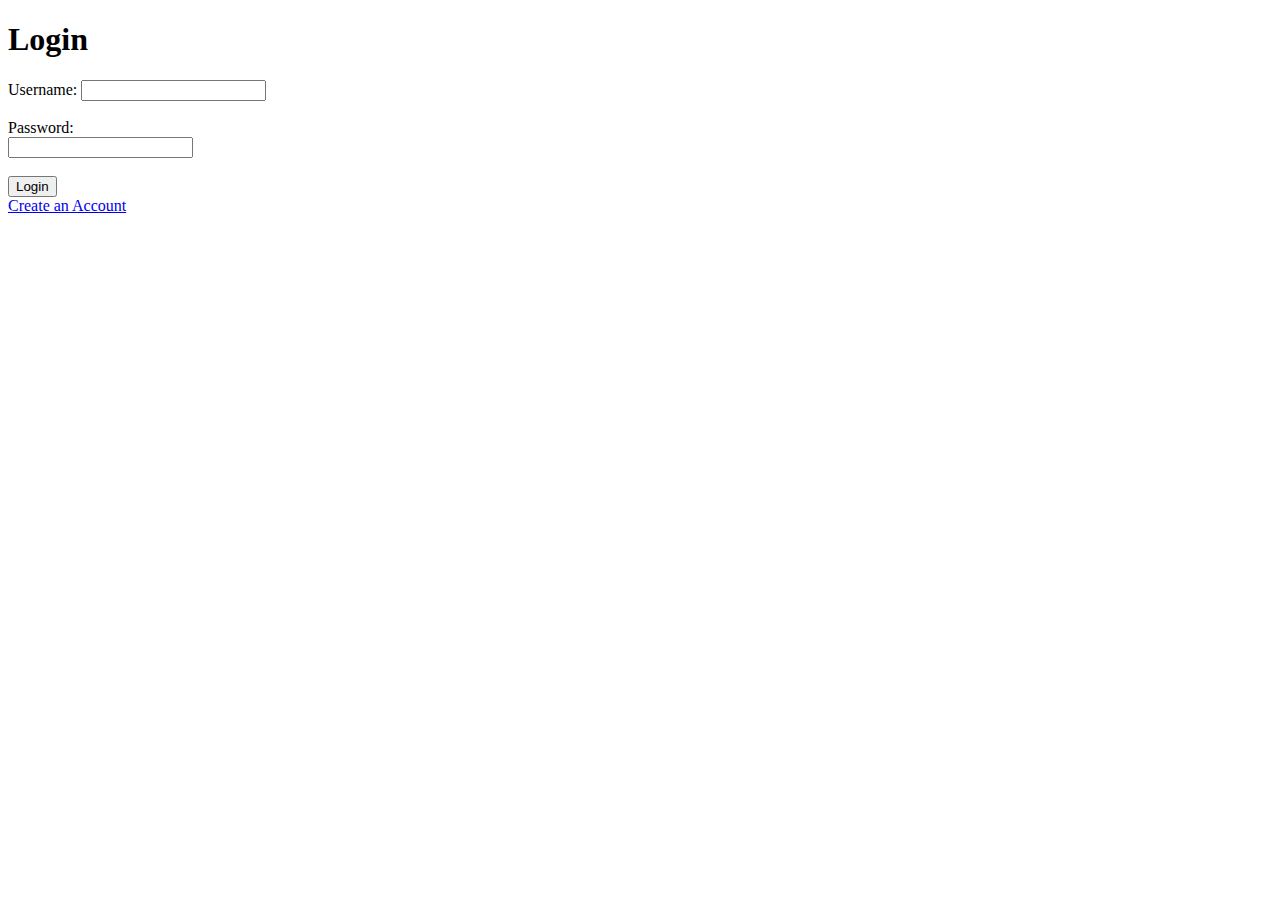
==== src/main/resources/templates/index.html @ 360bc067 "added login" ====
<!DOCTYPE html>
<html lang="en">
<head>
    <meta charset="UTF-8">
    <meta name="viewport" content="width=device-width, initial-scale=1.0">
    <link rel="stylesheet" href="/styles.css">
    <title>Login to TripPlanner</title>
</head>
<body>
    <div data-th-if="${unAuthorised == true}">
        <span data-th-text="${unAuthorMessage}"></span>
    </div>


    <form method="POST" th:object="${userDeet}" action="/login/submit">
        <h1>Login</h1>
    
        <span>Username:</span>
        <input type="text" th:field="*{username}"><br><br>
        <span data-th-if="${#fields.hasErrors('username')}" data-th-errorclass="error" data-th-errors="*{username}"></span>
    
        <span>Password:</span><br>
        <input type="password" th:field="*{password}"><br><br>
        <span data-th-if="${#fields.hasErrors('password')}" data-th-errorclass="error" data-th-errors="*{password}"></span>
    
        <button type="submit">Login</button>
    </form>
    

    <a href="/newAccount">Create an Account</a>




    
</body>
</html>
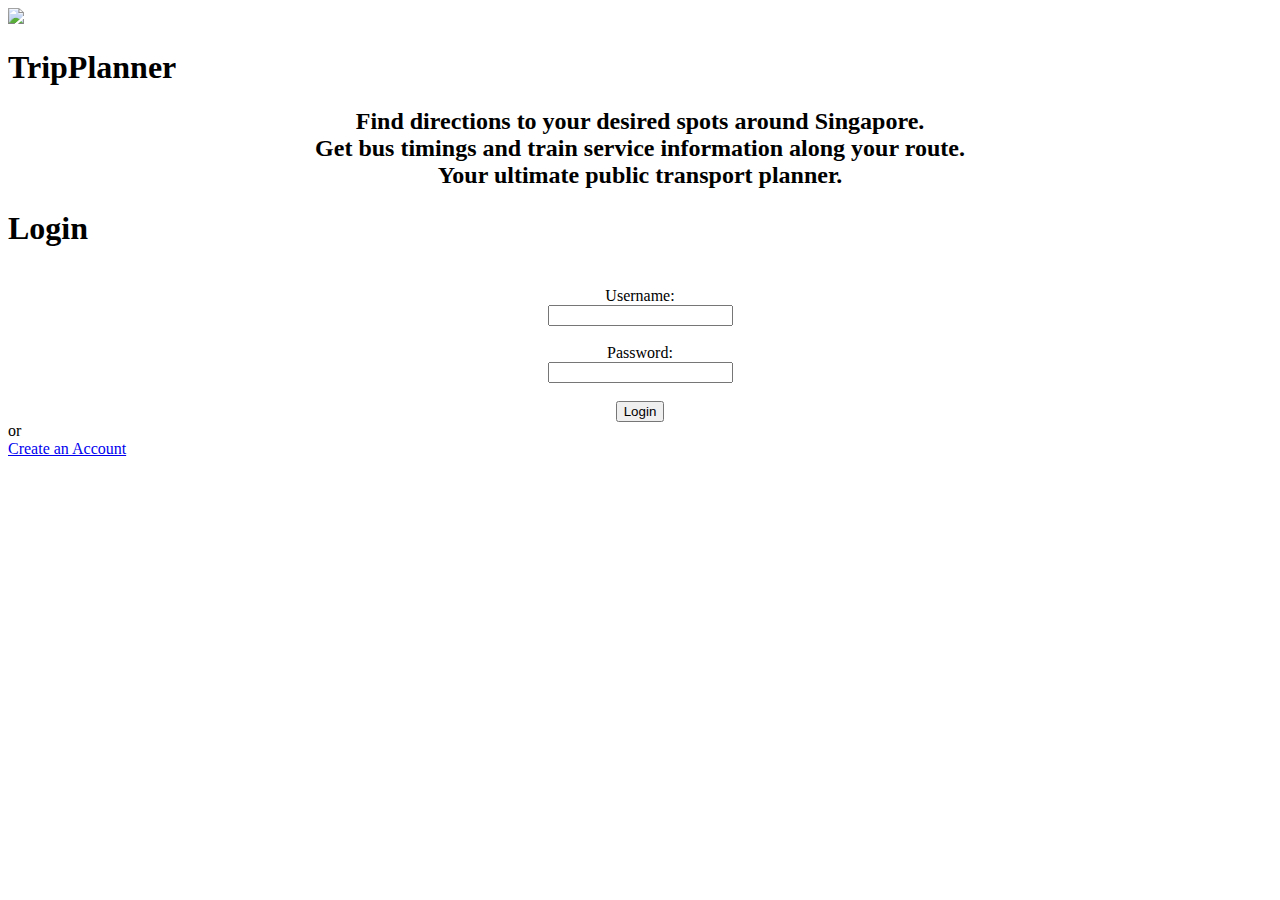
==== commit 35944c5c: "left userindex, cleanup" ====
--- a/src/main/resources/templates/index.html
+++ b/src/main/resources/templates/index.html
@@ -1,37 +1,57 @@
 <!DOCTYPE html>
 <html lang="en">
+
 <head>
     <meta charset="UTF-8">
     <meta name="viewport" content="width=device-width, initial-scale=1.0">
+    <link href="https://cdn.jsdelivr.net/npm/bootstrap@5.0.2/dist/css/bootstrap.min.css" rel="stylesheet"
+        integrity="sha384-EVSTQN3/azprG1Anm3QDgpJLIm9Nao0Yz1ztcQTwFspd3yD65VohhpuuCOmLASjC" crossorigin="anonymous">
     <link rel="stylesheet" href="/styles.css">
     <title>Login to TripPlanner</title>
 </head>
+
 <body>
-    <div data-th-if="${unAuthorised == true}">
-        <span data-th-text="${unAuthorMessage}"></span>
-    </div>
+    <div class="front-page-container">
+        <img src="https://img.freepik.com/free-vector/people-getting-bus-concept-illustration_114360-21778.jpg?t=st=1735346431~exp=1735350031~hmac=8b040f1d8aae72cdc7224fed2e02d735b93df57ef4bcb98824df8ce89fe963f8&w=740"
+            width="360px">
+        <br>
+        <h1 class="display-2" style="font-weight: bold;">TripPlanner</h1>
+        <h2 style="text-align: center;">Find directions to your desired spots around Singapore.<br> Get bus timings and
+            train service information along your route.<br>Your ultimate public transport planner.</h2>
+            <h1>Login</h1><br>
 
+            <div data-th-if="${unAuthorised == true}">
+                <div class="alert alert-warning" role="alert" style="width: 480px">
+                    <span data-th-text="${unAuthorMessage}"></span>
+                </div>
 
-    <form method="POST" th:object="${userDeet}" action="/login/submit">
-        <h1>Login</h1>
-    
-        <span>Username:</span>
-        <input type="text" th:field="*{username}"><br><br>
-        <span data-th-if="${#fields.hasErrors('username')}" data-th-errorclass="error" data-th-errors="*{username}"></span>
-    
-        <span>Password:</span><br>
-        <input type="password" th:field="*{password}"><br><br>
-        <span data-th-if="${#fields.hasErrors('password')}" data-th-errorclass="error" data-th-errors="*{password}"></span>
-    
-        <button type="submit">Login</button>
-    </form>
-    
+            </div>
 
-    <a href="/newAccount">Create an Account</a>
+            <form method="POST" th:object="${userDeet}" action="/login/submit" style="text-align: center;">
+
+                <span>Username:</span><br>
+                <input type="text" th:field="*{username}"><br>
+                <span data-th-if="${#fields.hasErrors('username')}" data-th-errorclass="error"
+                    data-th-errors="*{username}"></span><br>
+
+                <span>Password:</span><br>
+                <input type="password" th:field="*{password}"><br>
+                <span data-th-if="${#fields.hasErrors('password')}" data-th-errorclass="error"
+                    data-th-errors="*{password}"></span><br>
+
+                <!-- <button type="submit">Login</button> -->
+                <button type="submit" class="btn btn-success">Login</button>
+            </form>
+
+            or<br>
+            <a href="/newAccount">Create an Account</a>
 
 
 
+    </div>
+    <script src="https://cdn.jsdelivr.net/npm/bootstrap@5.0.2/dist/js/bootstrap.bundle.min.js"
+        integrity="sha384-MrcW6ZMFYlzcLA8Nl+NtUVF0sA7MsXsP1UyJoMp4YLEuNSfAP+JcXn/tWtIaxVXM"
+        crossorigin="anonymous"></script>
+</body>
 
-    
-</body>
 </html>